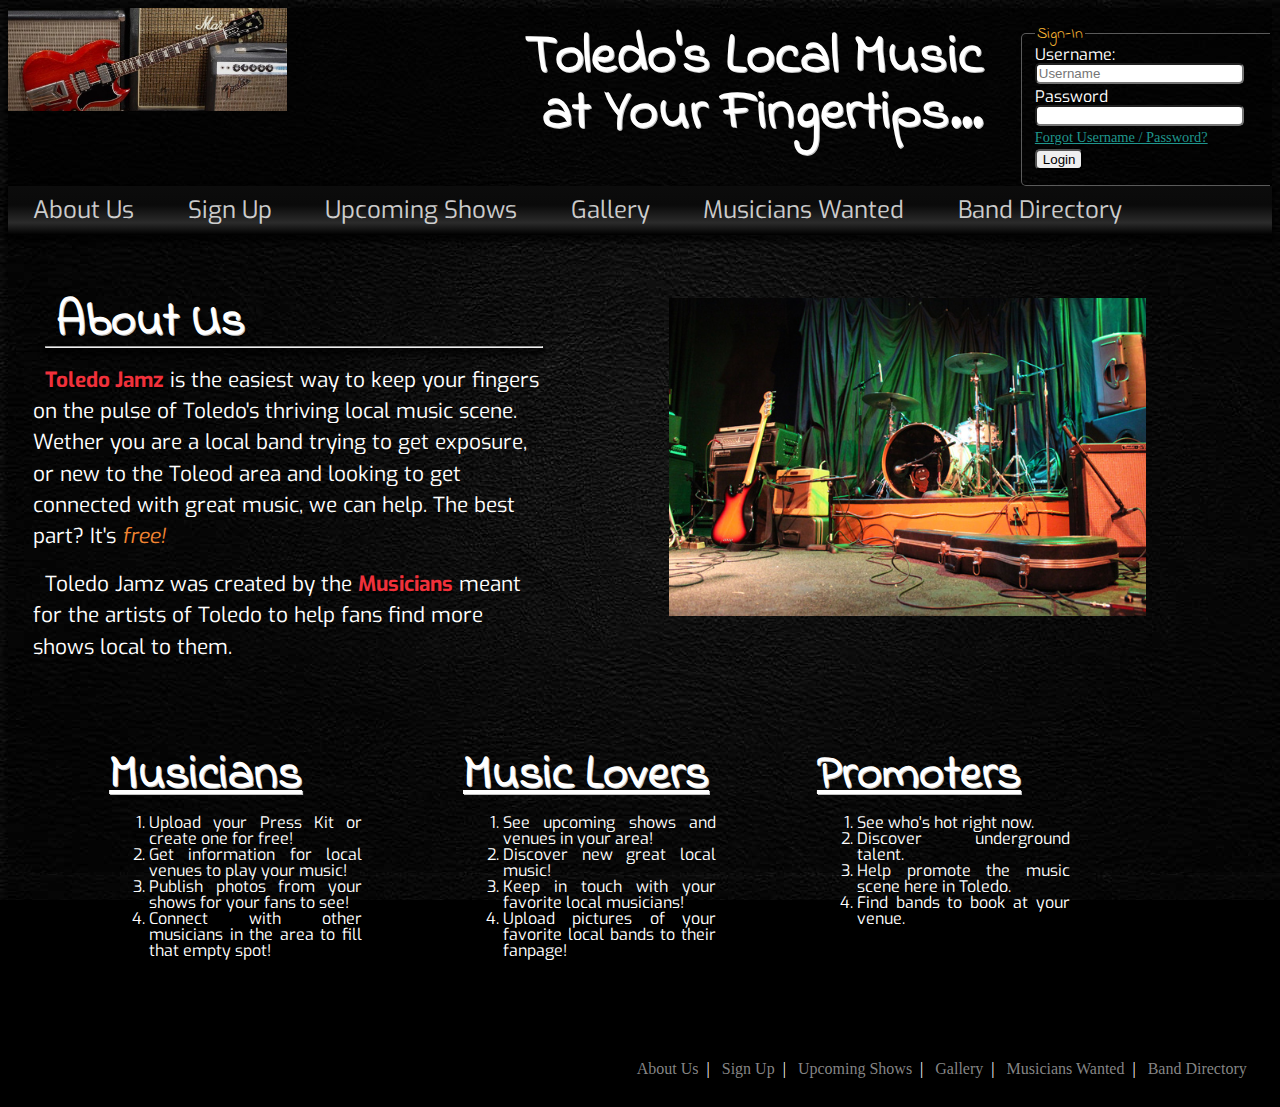
==== aboutus.html @ e3028ca1 "Prototype" ====
<!DOCTYPE html>
<html lang="en">
	<head>
		<meta charset="utf-8">
		<title>Toledo Jamz. Your local music connection!</title>
		<meta name="description" content="Toledo's Local Music Connection">
		<meta name="author" content="Alyssa Spencer">
		<meta name="viewport" content="width=device-width, initial-scale=1.0">
		<link rel="stylesheet" href="css/style.css">
		<link href='http://fonts.googleapis.com/css?family=Indie+Flower|Exo:400,900' rel='stylesheet' type='text/css'>
	</head>
	<body>
		<header id="header">
			<div id="logo">
				<a href="index.html#about_us"><img src ="images/logo.jpg" alt="Toledo Jamz..." title="Toledo's local music connection!"/></a>
			</div> 
			<div id="slogan">
				<h2>Toledo's Local Music at Your Fingertips...</h2>
			</div>
			
			<div id="login">														
				<form name="login" action="index.html" method="post">
					<fieldset>
						<legend>Sign-In</legend>
						<label for="username">Username:</label>
						<input type="text" name="username" id="username" placeholder="Username"/>
						<label for="password">Password</label>
						<input type="password" name="password" id="password"/>
						<span>
							<a href="forgot_username.html">Forgot Username / Password?</a>
						</span>						
						<input type="submit" name="login_submit" value="Login" />
					</fieldset>
				</form>
			</div>
			<div class="clearFloat"></div>
		</header>					
		<div id="top_nav">	
			<nav>
				<ul>
					<li><a href="aboutus.html" title="About Us">About Us</a></li>						
					<li><a href="signup.html" title="Sign Up">Sign Up</a></li>
					<li><a href="upcomingshows.html" title="Upcoming Shows">Upcoming Shows</a></li>
					<li><a href="gallery.html" title="Gallery">Gallery</a></li>
					<li><a href="musicianswanted.html" title="Musicians Wanted">Musicians Wanted</a></li>
					<li><a href="banddirectory.html" title="Band Directory">Band Directory</a></li>
				</ul>
			</nav>
		</div>
		<section id="about_us" class="page_section">
			<div id="instruments_container"><img src="images/instruments.jpg" alt="Musical Instruments" title="A little bit about us..."/></div>
			<article>
				<header>
					<h1>About Us</h1>
					<hr/>
				</header>
				<p><strong>Toledo Jamz</strong> is the easiest way to keep your fingers on the pulse of Toledo's thriving local music scene. Wether you are a local band trying to get exposure, or new to the Toleod area and looking to get connected with great music, we can help. The best part? It's <em>free!</em></p>
				<p>Toledo Jamz was created by the <strong>Musicians</strong> meant for the artists of Toledo to help fans find more shows local to them.</p> 
			</article>	
			<div class="about_us_benefits">
			<h3>Musicians</h3>
				<ol>
					<li>Upload your Press Kit or create one for free!</li>
					<li>Get information for local venues to play your music!</li>
					<li>Publish photos from your shows for your fans to see!</li>
					<li>Connect with other musicians in the area to fill that empty spot!</li>
				</ol>
			</div>
			<div class="about_us_benefits">
				<h3>Music Lovers</h3>
				<ol>
					<li>See upcoming shows and venues in your area!</li>
					<li>Discover new great local music!</li>
					<li>Keep in touch with your favorite local musicians!</li>
					<li>Upload pictures of your favorite local bands to their fanpage!</li>
				</ol>
			</div>
			<div class="about_us_benefits">
				<h3>Promoters</h3>
				<ol>
					<li>See who's hot right now.</li>
					<li>Discover underground talent.</li>
					<li>Help promote the music scene here in Toledo.</li>
					<li>Find bands to book at your venue.</li>
				</ol>
			</div>
		</section>
		<footer>
			<nav>
				<ul>
					<li><a href="aboutus.html" title="About Us">About Us</a>&nbsp;&nbsp;|&nbsp;&nbsp;</li>
					<li><a href="signup.html" title="Sign Up">Sign Up</a>&nbsp;&nbsp;|&nbsp;&nbsp;</li>
					<li><a href="upcomingshows.html" title="Upcoming Shows">Upcoming Shows</a>&nbsp;&nbsp;|&nbsp;&nbsp;</li>
					<li><a href="gallery.html" title="Gallery">Gallery</a>&nbsp;&nbsp;|&nbsp;&nbsp;</li>
					<li><a href="musicianswanted.html" title="Musicians Wanted">Musicians Wanted</a>&nbsp;&nbsp;|&nbsp;&nbsp;</li>
					<li><a href="banddirectory.html" title="Band Directory">Band Directory</a></li>
				</ul>
			</nav>
		</footer> 
		</body>
		</html>
---- css/style.css ----
* http://meyerweb.com/eric/tools/css/reset/ 
v2.0 | 20110126
License:none (public domain)
*/
html,body,div,span,applet,object,iframe,
h1,h2,h3,h4,h5,h6,p,blockquote,pre,
a,abbr,acronym,address,big,cite,code,
del,dfn,em,img,ins,kbd,q,s,samp,
small,strike,strong,sub,sup,tt,var,
b,u,i,center,
dl,dt,dd,ol,ul,li,
fieldset,form,label,legend,
table,caption,tbody,tfoot,thead,tr,th,td,
article,aside,canvas,details,embed,
figure,figcaption,footer,header,hgroup,
menu,nav,output,ruby,section,summary,
time,mark,audio,video{margin:0;padding:0;border:0;font-size:100%;font:inherit;vertical-align:baseline;}
/* HTML5 display-role reset for older browsers */
article,aside,details,figcaption,figure,
footer,header,hgroup,menu,nav,section{display:block;}
body{line-height:1;color:#ffffff;background:#000 url('../images/black_leather.jpg') top left repeat fixed;}
ul{list-style:none;}
ol{text-align:justify;}
blockquote,q{quotes:none;}
blockquote:before,blockquote:after,
q:before,q:after{content:'';content:none;}
table{border-collapse:collapse;border-spacing:0;}
/******************************
END:CSS Reset
******************************/
img{max-width:100%;}
h1,h2,h3{font-family:'Indie Flower',cursive;margin:0 0 0 2%;text-shadow:1px 1px 0 #c1c1c1;}
h1{font-size:3em;}
h2{font-size:2.5em;}
h3{font-size:2em;}
p{font-family:'Exo',sans-serif;font-size:1.3em;text-indent:2%;margin:3% 0;line-height:1.5em;}
p.left{width:40%;margin-left:2%;}
p.right{float:right;width:40%;margin-right:6.5%}
header.right{float:right;margin-right:2%;}
hr{margin:0;color:rgba(255,255,255,.8);-webkit-box-shadow:0px 4px 4px 3px rgba(0,0,0,.6);box-shadow:0px 4px 4px 3px rgba(0,0,0,.6);}
em{color:#f48632;}
strong{color:#f0313b;text-shadow:1px 2px 2px #000;}
legend{font-family:'Indie Flower',cursive;color:#f4b132;margin-top:2%;background:none;}
fieldset{border:1px solid rgba(150,150,150,.6);border-right:none;-webkit-border-radius:5px 0px 0px 5px;border-radius:5px 0px 0px 5px;margin-top:7%;padding-left:5%;}
label{float:left;clear:both;font-family:'Exo',sans-serif;}
input,select{margin-bottom:2%;float:left;clear:both;-webkit-border-radius:5px;border-radius:5px;}

input[type="checkbox"]{clear:none;}
article{width:45%;margin:2%;}
section header{margin:5% 0 0 2%;}
aside{float:right;width:30%;padding:2%;margin:0 5%;}
#header{background:rgba(0,0,0,.5);overflow:hidden;}
#logo{width:22.083333333333%;margin:0;padding:0;float:left;}
#logo a img{opacity:.9;}
#slogan{width:57.916666666667%;float:left;margin:0;padding:0;}
#slogan h2{width:65%;float:right;text-align:right;margin:3% 5% 0 0;font-size:3.5em;}
#login{width:20%;float:left;margin:0;padding:0;}
#login input[type="text"],#login input[type="password"]{width:90%;}
#login span{float:left;clear:both;margin-bottom:2%;font-size:.9em;}
#login span a{color:#1f968d;}
#login span a:hover{color:#2d706c;text-decoration:none;}
#top_nav ul{width:98%;margin:0 0 5% 0;padding:1%;background:#000000;/* Old browsers */
background:-moz-linear-gradient(top,#000000 0%,#0c0c0c 1%,#0a0a0a 39%,#2b2b2b 75%,#000000 100%);/* FF3.6+ */
background:-webkit-gradient(linear,left top,left bottom,color-stop(0%,#000000),color-stop(1%,#0c0c0c),color-stop(39%,#0a0a0a),color-stop(75%,#2b2b2b),color-stop(100%,#000000));/* Chrome,Safari4+ */
background:-webkit-linear-gradient(top,#000000 0%,#0c0c0c 1%,#0a0a0a 39%,#2b2b2b 75%,#000000 100%);/* Chrome10+,Safari5.1+ */
background:-o-linear-gradient(top,#000000 0%,#0c0c0c 1%,#0a0a0a 39%,#2b2b2b 75%,#000000 100%);/* Opera 11.10+ */
background:-ms-linear-gradient(top,#000000 0%,#0c0c0c 1%,#0a0a0a 39%,#2b2b2b 75%,#000000 100%);/* IE10+ */
background:linear-gradient(top,#000000 0%,#0c0c0c 1%,#0a0a0a 39%,#2b2b2b 75%,#000000 100%);/* W3C */
filter:progid:DXImageTransform.Microsoft.gradient( startColorstr='#000000',endColorstr='#000000',GradientType=0 );/* IE6-9 */
-webkit-box-shadow:0px 4px 4px 3px rgba(0,0,0,.6);box-shadow:0px 4px 4px 3px rgba(0,0,0,.6);}
#top_nav ul li{display:inline;list-style-type:none;margin:0 2% 0 0;padding:0;font-family:'Exo',sans-serif;font-size:1.5em;}
#top_nav ul li a{color:rgba(255,255,255,.8);text-decoration:none;padding:0 1%;}
#top_nav ul li a:hover{background:rgba(255,255,255,.6);color:#f4b132;text-shadow:1px 1px 0 #000000;}
#about_us{height:700px;}
.page_section{height:875px;padding:0;margin:0 auto;width:100%;position:relative;border-bottom:1px solid rgba(0,0,0,0.4);}
.about_us_benefits{width:20%;float:left;margin:5% 0 5% 8%;}
.about_us_benefits li{font-family:'Exo',sans-serif;font-size:1em;}
.about_us_benefits h3{font-size:3em;font-weight:bold;text-decoration:underline;margin-left:0;}
#instruments_container{float:right;margin:0 10%;width:37.6875%;/*603px /1440px*/}
#musician_container{float:right;margin:2% 9% 0 0;width:19.444444444444%;}
#singer_container{float:right;margin:1% 8% 0 0;width:20.833333333333%;}
#sign_up{background:url('../images/black_mesh.jpg') top left no-repeat;padding:0;}
#sign_up h1,#sign_up h2{width:40%;}
#sign_up h1{margin-top:5.5%;}
#sign_up p.left{margin-left:5%;width:50%;position:relative;top:5%;}
#sign_up aside{float:left;margin:4.5% 10% 2.5% 5%;background:rgba(244,234,50,.3);position:relative;top:5%;left:-5%;z-index:1}
#sign_up #form_container{position:relative;width:17.2%;padding:1%;float:left;margin:4.5% 0 0 2%;background:rgba(31,150,141,.6);z-index:2;}
#form_container label{margin:1%;}
#form_container form input[type="text"],#form_container input[type="password"],select{width:98%;margin-bottom:6%;}
#form_container form input[type="submit"]{margin-top:6%;}
#form_container h3{font-size:2.2em;margin-bottom:8%;}
#upcoming_shows_gallery{background:url('../images/black_diamond.jpg') 0 0 repeat fixed;padding-top:3%;}
#upcoming_shows h1{margin-top:2%;}
#musicians_wanted_directory{height:675px;}
table{float:right;margin-right:2%;width:45%;clear:right;font-family:'Exo',sans-serif;text-align:center;font-size:1.5em;line-height:2em;background:rgba(255,255,255,.1);text-shadow:1px 1px 1px #000;overflow:hidden;}
.table_left{float:left;margin:0 0 0 2%;}
table tr:hover{background:rgba(255,255,255,.3);}
#upcoming_shows,#upcoming_shows_gallery h1{float:right;margin-right:2%;}
#upcoming_shows p{margin-top:-2%;}
#gallery_container{float:right;width:35.3%;margin-top:3%;margin-right:7%;}
#gallery_container ul li{float:left;margin:4% 1%;opacity:.7;}
#gallery_container ul li:hover{opacity:1;}
#gallery h1,#gallery h2{float:left;margin-left:2%;margin-top:2%;clear:both;}
#gallery p.left{float:left;clear:left;}
#band_directory table{float:left;margin-top:-20%;}
#band_directory p.right{float:right;clear:right;}
footer{width:100%;position:absolute;bottom:0;padding:.5% 0;background:rgba(0,0,0,.9);overflow:hidden;position:relative;z-index:3;}
footer span{color:rgba(255,255,255,.7);}
footer ul{float:right;margin-right:2%;}
footer ul li{display:inline;}
footer ul li a{color:rgba(150,150,150,.9);text-decoration:none;}
footer ul li a:hover{color:rgba(255,255,255,1);}
/***************************
Non-semantic effects
***************************/
.clearFloat{clear:both}
.dropshadow{-webkit-box-shadow:0px 4px 4px 3px rgba(0,0,0,.6);box-shadow:0px 4px 4px 3px rgba(0,0,0,.6);}
.rounded{-webkit-border-radius:5px;border-radius:5px;}
/***************************
Media Queries
***************************/
@media screen and (min-width:768px) and (max-width:1024px){#slogan h2{font-size:2em;}
#top_nav ul li{font-size:1.2em;}
p{font-size:1.1em;}
#gallery_container{width:55%;margin-right:0;}
table{font-size:1.1em;}
footer{font-size:.8em;}
#sign_up{height:800px;}

}
@media screen and (min-width:480px) and (max-width:767px){#slogan h2{font-size:2em;}
#top_nav ul li{font-size:1em;}
#instruments_container{width:50%;}
article{width:98%;margin:2% auto;}
.about_us_benefits{width:25%;margin-bottom:0;}
.about_us_benefits h3{font-size:1.4em;}
.about_us_benefits li{text-align:left;}
h1{font-size:2em;margin:8% 0 0 0;}
h2{font-size:1.8em;margin:0;}
#sign_up aside p{font-size:.8em;}
#sign_up label{font-size:.8em;}
table{float:left;width:98%;margin:2% auto;}
#upcoming_shows h1{width:100%;text-align:right;}
#upcoming_shows p.left{width:98%;margin:2% auto;}
#gallery_container{width:100%;margin:2% auto;float:none;clear:none;background:#ff0000;clear:both;}
#gallery p.left{width:98%;margin:0 auto;}
#gallery ul li{margin:3%;}
#musicians_wanted_directory p.left,#musicians_wanted_directory p.right{float:left;width:98%;padding:1%;margin:0 auto;}
#band_directory table{margin-top:0;}
p{font-size:1em;}
footer nav ul{display:none;}
#login label{font-size:.8em;}
#login span{display:none;}
#sign_up{height:700px;}

}
@media screen and (max-width:479px){article,p,p.left,p.right{font-size:.8em;width:90%;float:left;clear:both;}
p.left,p.right{margin-top:2%;}
#top_nav ul li{display:block;width:100%;margin-bottom:2%;}
#top_nav ul li a{width:98%;}
#about_us{height:700px;}
#sign_up{height:600px;}
#upcoming_shows_gallery{height:650px;}
#instruments_container,#musician_container,#singer_container{display:none;}
#login{float:right;width:40%;position:absolute;top:0;right:0;}
#logo{width:40%;clear:left;}
#slogan{width:60%;clear:left;margin-bottom:1%;}
#slogan h2{width:90%;font-size:1.4em;margin:1.5% 0;text-align:left;padding:0;}
.about_us_benefits{float:none;width:90%;}
#sign_up p.left{float:none;width:90%;}
#sign_up h1,#sign_up h2{width:90%;}
#sign_up h1{margin-top:15%;}
#sign_up #form_container{width:45%;}
#sign_up aside{margin-top:-.1%;}
#gallery_container{display:none;}
table{font-size:1em;margin-bottom:4%;}
footer{font-size:.8em;}
footer nav ul{display:none;}
table{width:90%;}
#band_directory table{margin-top:5%;}
}
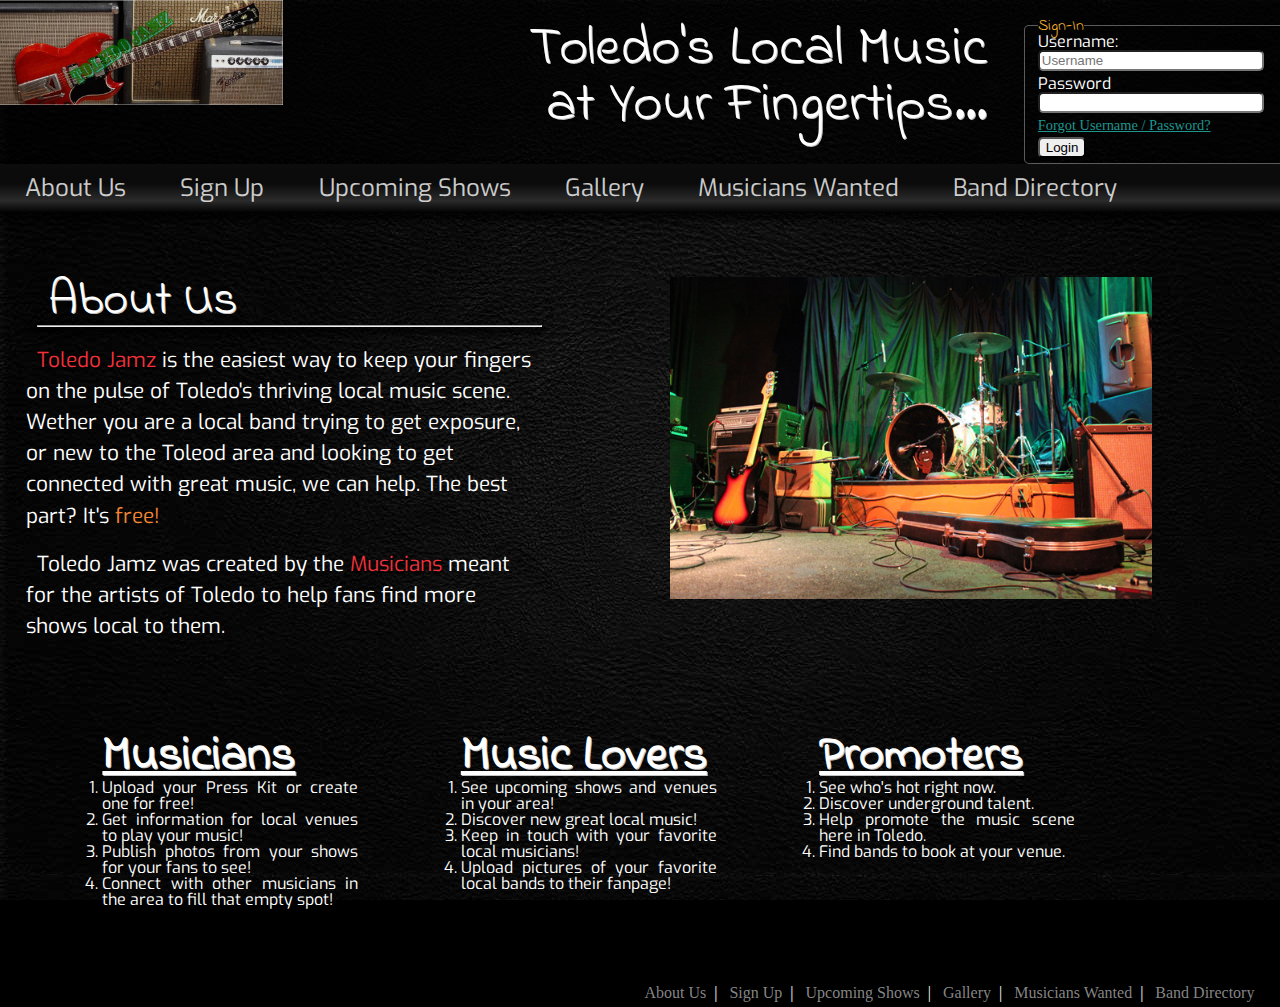
==== commit 06826329: "Style Changes" ====
--- a/aboutus.html
+++ b/aboutus.html
@@ -8,11 +8,15 @@
 		<meta name="viewport" content="width=device-width, initial-scale=1.0">
 		<link rel="stylesheet" href="css/style.css">
 		<link href='http://fonts.googleapis.com/css?family=Indie+Flower|Exo:400,900' rel='stylesheet' type='text/css'>
+  		<link rel="stylesheet" href="css/main.css">
+  		<link rel="stylesheet" href="css/normalize.css">
+        <script src="js/modernizr.js"></script>
+        <script src="js/jquery.js"></script>
 	</head>
 	<body>
 		<header id="header">
 			<div id="logo">
-				<a href="index.html#about_us"><img src ="images/logo.jpg" alt="Toledo Jamz..." title="Toledo's local music connection!"/></a>
+				<a href="index.html"><img src ="images/logo.jpg" alt="Toledo Jamz..." title="Toledo's local music connection!"class="rotate"/></a>
 			</div> 
 			<div id="slogan">
 				<h2>Toledo's Local Music at Your Fingertips...</h2>
--- a/css/style.css
+++ b/css/style.css
@@ -1,181 +1,749 @@
-* http://meyerweb.com/eric/tools/css/reset/ 
-v2.0 | 20110126
-License:none (public domain)
-*/
-html,body,div,span,applet,object,iframe,
-h1,h2,h3,h4,h5,h6,p,blockquote,pre,
-a,abbr,acronym,address,big,cite,code,
-del,dfn,em,img,ins,kbd,q,s,samp,
-small,strike,strong,sub,sup,tt,var,
-b,u,i,center,
-dl,dt,dd,ol,ul,li,
-fieldset,form,label,legend,
-table,caption,tbody,tfoot,thead,tr,th,td,
-article,aside,canvas,details,embed,
-figure,figcaption,footer,header,hgroup,
-menu,nav,output,ruby,section,summary,
-time,mark,audio,video{margin:0;padding:0;border:0;font-size:100%;font:inherit;vertical-align:baseline;}
-/* HTML5 display-role reset for older browsers */
-article,aside,details,figcaption,figure,
-footer,header,hgroup,menu,nav,section{display:block;}
-body{line-height:1;color:#ffffff;background:#000 url('../images/black_leather.jpg') top left repeat fixed;}
-ul{list-style:none;}
-ol{text-align:justify;}
-blockquote,q{quotes:none;}
-blockquote:before,blockquote:after,
-q:before,q:after{content:'';content:none;}
-table{border-collapse:collapse;border-spacing:0;}
-/******************************
-END:CSS Reset
-******************************/
-img{max-width:100%;}
-h1,h2,h3{font-family:'Indie Flower',cursive;margin:0 0 0 2%;text-shadow:1px 1px 0 #c1c1c1;}
-h1{font-size:3em;}
-h2{font-size:2.5em;}
-h3{font-size:2em;}
-p{font-family:'Exo',sans-serif;font-size:1.3em;text-indent:2%;margin:3% 0;line-height:1.5em;}
-p.left{width:40%;margin-left:2%;}
-p.right{float:right;width:40%;margin-right:6.5%}
-header.right{float:right;margin-right:2%;}
-hr{margin:0;color:rgba(255,255,255,.8);-webkit-box-shadow:0px 4px 4px 3px rgba(0,0,0,.6);box-shadow:0px 4px 4px 3px rgba(0,0,0,.6);}
-em{color:#f48632;}
-strong{color:#f0313b;text-shadow:1px 2px 2px #000;}
-legend{font-family:'Indie Flower',cursive;color:#f4b132;margin-top:2%;background:none;}
-fieldset{border:1px solid rgba(150,150,150,.6);border-right:none;-webkit-border-radius:5px 0px 0px 5px;border-radius:5px 0px 0px 5px;margin-top:7%;padding-left:5%;}
-label{float:left;clear:both;font-family:'Exo',sans-serif;}
-input,select{margin-bottom:2%;float:left;clear:both;-webkit-border-radius:5px;border-radius:5px;}
-
-input[type="checkbox"]{clear:none;}
-article{width:45%;margin:2%;}
-section header{margin:5% 0 0 2%;}
-aside{float:right;width:30%;padding:2%;margin:0 5%;}
-#header{background:rgba(0,0,0,.5);overflow:hidden;}
-#logo{width:22.083333333333%;margin:0;padding:0;float:left;}
-#logo a img{opacity:.9;}
-#slogan{width:57.916666666667%;float:left;margin:0;padding:0;}
-#slogan h2{width:65%;float:right;text-align:right;margin:3% 5% 0 0;font-size:3.5em;}
-#login{width:20%;float:left;margin:0;padding:0;}
-#login input[type="text"],#login input[type="password"]{width:90%;}
-#login span{float:left;clear:both;margin-bottom:2%;font-size:.9em;}
-#login span a{color:#1f968d;}
-#login span a:hover{color:#2d706c;text-decoration:none;}
-#top_nav ul{width:98%;margin:0 0 5% 0;padding:1%;background:#000000;/* Old browsers */
-background:-moz-linear-gradient(top,#000000 0%,#0c0c0c 1%,#0a0a0a 39%,#2b2b2b 75%,#000000 100%);/* FF3.6+ */
-background:-webkit-gradient(linear,left top,left bottom,color-stop(0%,#000000),color-stop(1%,#0c0c0c),color-stop(39%,#0a0a0a),color-stop(75%,#2b2b2b),color-stop(100%,#000000));/* Chrome,Safari4+ */
-background:-webkit-linear-gradient(top,#000000 0%,#0c0c0c 1%,#0a0a0a 39%,#2b2b2b 75%,#000000 100%);/* Chrome10+,Safari5.1+ */
-background:-o-linear-gradient(top,#000000 0%,#0c0c0c 1%,#0a0a0a 39%,#2b2b2b 75%,#000000 100%);/* Opera 11.10+ */
-background:-ms-linear-gradient(top,#000000 0%,#0c0c0c 1%,#0a0a0a 39%,#2b2b2b 75%,#000000 100%);/* IE10+ */
-background:linear-gradient(top,#000000 0%,#0c0c0c 1%,#0a0a0a 39%,#2b2b2b 75%,#000000 100%);/* W3C */
-filter:progid:DXImageTransform.Microsoft.gradient( startColorstr='#000000',endColorstr='#000000',GradientType=0 );/* IE6-9 */
--webkit-box-shadow:0px 4px 4px 3px rgba(0,0,0,.6);box-shadow:0px 4px 4px 3px rgba(0,0,0,.6);}
-#top_nav ul li{display:inline;list-style-type:none;margin:0 2% 0 0;padding:0;font-family:'Exo',sans-serif;font-size:1.5em;}
-#top_nav ul li a{color:rgba(255,255,255,.8);text-decoration:none;padding:0 1%;}
-#top_nav ul li a:hover{background:rgba(255,255,255,.6);color:#f4b132;text-shadow:1px 1px 0 #000000;}
-#about_us{height:700px;}
-.page_section{height:875px;padding:0;margin:0 auto;width:100%;position:relative;border-bottom:1px solid rgba(0,0,0,0.4);}
-.about_us_benefits{width:20%;float:left;margin:5% 0 5% 8%;}
-.about_us_benefits li{font-family:'Exo',sans-serif;font-size:1em;}
-.about_us_benefits h3{font-size:3em;font-weight:bold;text-decoration:underline;margin-left:0;}
-#instruments_container{float:right;margin:0 10%;width:37.6875%;/*603px /1440px*/}
-#musician_container{float:right;margin:2% 9% 0 0;width:19.444444444444%;}
-#singer_container{float:right;margin:1% 8% 0 0;width:20.833333333333%;}
-#sign_up{background:url('../images/black_mesh.jpg') top left no-repeat;padding:0;}
-#sign_up h1,#sign_up h2{width:40%;}
-#sign_up h1{margin-top:5.5%;}
-#sign_up p.left{margin-left:5%;width:50%;position:relative;top:5%;}
-#sign_up aside{float:left;margin:4.5% 10% 2.5% 5%;background:rgba(244,234,50,.3);position:relative;top:5%;left:-5%;z-index:1}
-#sign_up #form_container{position:relative;width:17.2%;padding:1%;float:left;margin:4.5% 0 0 2%;background:rgba(31,150,141,.6);z-index:2;}
-#form_container label{margin:1%;}
-#form_container form input[type="text"],#form_container input[type="password"],select{width:98%;margin-bottom:6%;}
-#form_container form input[type="submit"]{margin-top:6%;}
-#form_container h3{font-size:2.2em;margin-bottom:8%;}
-#upcoming_shows_gallery{background:url('../images/black_diamond.jpg') 0 0 repeat fixed;padding-top:3%;}
-#upcoming_shows h1{margin-top:2%;}
-#musicians_wanted_directory{height:675px;}
-table{float:right;margin-right:2%;width:45%;clear:right;font-family:'Exo',sans-serif;text-align:center;font-size:1.5em;line-height:2em;background:rgba(255,255,255,.1);text-shadow:1px 1px 1px #000;overflow:hidden;}
-.table_left{float:left;margin:0 0 0 2%;}
-table tr:hover{background:rgba(255,255,255,.3);}
-#upcoming_shows,#upcoming_shows_gallery h1{float:right;margin-right:2%;}
-#upcoming_shows p{margin-top:-2%;}
-#gallery_container{float:right;width:35.3%;margin-top:3%;margin-right:7%;}
-#gallery_container ul li{float:left;margin:4% 1%;opacity:.7;}
-#gallery_container ul li:hover{opacity:1;}
-#gallery h1,#gallery h2{float:left;margin-left:2%;margin-top:2%;clear:both;}
-#gallery p.left{float:left;clear:left;}
-#band_directory table{float:left;margin-top:-20%;}
-#band_directory p.right{float:right;clear:right;}
-footer{width:100%;position:absolute;bottom:0;padding:.5% 0;background:rgba(0,0,0,.9);overflow:hidden;position:relative;z-index:3;}
-footer span{color:rgba(255,255,255,.7);}
-footer ul{float:right;margin-right:2%;}
-footer ul li{display:inline;}
-footer ul li a{color:rgba(150,150,150,.9);text-decoration:none;}
-footer ul li a:hover{color:rgba(255,255,255,1);}
-/***************************
-Non-semantic effects
-***************************/
-.clearFloat{clear:both}
-.dropshadow{-webkit-box-shadow:0px 4px 4px 3px rgba(0,0,0,.6);box-shadow:0px 4px 4px 3px rgba(0,0,0,.6);}
-.rounded{-webkit-border-radius:5px;border-radius:5px;}
-/***************************
-Media Queries
-***************************/
-@media screen and (min-width:768px) and (max-width:1024px){#slogan h2{font-size:2em;}
-#top_nav ul li{font-size:1.2em;}
-p{font-size:1.1em;}
-#gallery_container{width:55%;margin-right:0;}
-table{font-size:1.1em;}
-footer{font-size:.8em;}
-#sign_up{height:800px;}
-
-}
-@media screen and (min-width:480px) and (max-width:767px){#slogan h2{font-size:2em;}
-#top_nav ul li{font-size:1em;}
-#instruments_container{width:50%;}
-article{width:98%;margin:2% auto;}
-.about_us_benefits{width:25%;margin-bottom:0;}
-.about_us_benefits h3{font-size:1.4em;}
-.about_us_benefits li{text-align:left;}
-h1{font-size:2em;margin:8% 0 0 0;}
-h2{font-size:1.8em;margin:0;}
-#sign_up aside p{font-size:.8em;}
-#sign_up label{font-size:.8em;}
-table{float:left;width:98%;margin:2% auto;}
-#upcoming_shows h1{width:100%;text-align:right;}
-#upcoming_shows p.left{width:98%;margin:2% auto;}
-#gallery_container{width:100%;margin:2% auto;float:none;clear:none;background:#ff0000;clear:both;}
-#gallery p.left{width:98%;margin:0 auto;}
-#gallery ul li{margin:3%;}
-#musicians_wanted_directory p.left,#musicians_wanted_directory p.right{float:left;width:98%;padding:1%;margin:0 auto;}
-#band_directory table{margin-top:0;}
-p{font-size:1em;}
-footer nav ul{display:none;}
-#login label{font-size:.8em;}
-#login span{display:none;}
-#sign_up{height:700px;}
-
-}
-@media screen and (max-width:479px){article,p,p.left,p.right{font-size:.8em;width:90%;float:left;clear:both;}
-p.left,p.right{margin-top:2%;}
-#top_nav ul li{display:block;width:100%;margin-bottom:2%;}
-#top_nav ul li a{width:98%;}
-#about_us{height:700px;}
-#sign_up{height:600px;}
-#upcoming_shows_gallery{height:650px;}
-#instruments_container,#musician_container,#singer_container{display:none;}
-#login{float:right;width:40%;position:absolute;top:0;right:0;}
-#logo{width:40%;clear:left;}
-#slogan{width:60%;clear:left;margin-bottom:1%;}
-#slogan h2{width:90%;font-size:1.4em;margin:1.5% 0;text-align:left;padding:0;}
-.about_us_benefits{float:none;width:90%;}
-#sign_up p.left{float:none;width:90%;}
-#sign_up h1,#sign_up h2{width:90%;}
-#sign_up h1{margin-top:15%;}
-#sign_up #form_container{width:45%;}
-#sign_up aside{margin-top:-.1%;}
-#gallery_container{display:none;}
-table{font-size:1em;margin-bottom:4%;}
-footer{font-size:.8em;}
-footer nav ul{display:none;}
-table{width:90%;}
-#band_directory table{margin-top:5%;}
-}
+html, body, div, span, applet, object, iframe, h1, h2, h3, h4, h5, h6, p, blockquote, pre, a, abbr, acronym, address, big, cite, code, del, dfn, em, img, ins, kbd, q, s, samp, small, strike, strong, sub, sup, tt, var, b, u, i, center, dl, dt, dd, ol, ul, li, fieldset, form, label, legend, table, caption, tbody, tfoot, thead, tr, th, td, article, aside, canvas, details, embed, figure, figcaption, footer, header, hgroup, menu, nav, output, ruby, section, summary, time, mark, audio, video {
+	margin: 0;
+	padding: 0;
+	border: 0;
+	font-size: 100%;
+	font: inherit;
+	vertical-align: baseline;
+}
+
+article, aside, details, figcaption, figure, footer, header, hgroup, menu, nav, section {
+	display: block;
+}
+
+body {
+	line-height: 1;
+	color: $white;
+	background: $black url("../images/black_leather.jpg") top left repeat fixed;
+	height: 400px;
+	background-size: cover;
+	position: relative;
+	border-radius: 5px;
+}
+
+ul {
+	list-style: none;
+}
+
+ol {
+	text-align: justify;
+}
+
+blockquote, q {
+	quotes: none;
+}
+
+blockquote:before, blockquote:after, q:before, q:after {
+	content: '';
+	content: none;
+}
+
+table {
+	border-collapse: collapse;
+	border-spacing: 0;
+	float: right;
+	margin-right: 2%;
+	width: 45%;
+	clear: right;
+	font-family: Exo, sans-serif;
+	text-align: center;
+	font-size: 1.5em;
+	line-height: 2em;
+	background: $white_10;
+	text-shadow: 1px 1px 1px $black;
+	overflow: hidden;
+}
+
+img {
+	max-width: 100%;
+}
+
+.rotate {
+	transition-duration: 0.8s;
+	transition-property: transform;
+	overflow: hidden;
+}
+
+.rotate:hover {
+}
+
+h1, h2, h3 {
+	font-family: Indie Flower, cursive;
+	margin: 0 0 0 2%;
+	text-shadow: 1px 1px 0 #c1c1c1;
+}
+
+h1 {
+	font-size: 3em;
+}
+
+h2 {
+	font-size: 2.5em;
+}
+
+h3 {
+	font-size: 2em;
+}
+
+p {
+	font-family: Exo, sans-serif;
+	font-size: 1.3em;
+	text-indent: 2%;
+	margin: 3% 0;
+	line-height: 1.5em;
+	text-align: left;
+}
+
+p.left {
+	width: 40%;
+	margin-left: 2%;
+}
+
+p.right {
+	float: right;
+	width: 40%;
+	margin-right: 6.5%;
+}
+
+header.right {
+	float: right;
+	margin-right: 2%;
+}
+
+hr {
+	margin: 0;
+	color: $white_80;
+	box-shadow: 0 4px 4px 3px $black_60;
+}
+
+em {
+	color: #f48632;
+}
+
+strong {
+	color: #f0313b;
+	text-shadow: 1px 2px 2px $black;
+}
+
+legend {
+	font-family: Indie Flower, cursive;
+	color: #f4b132;
+	margin-top: 2%;
+	background: none;
+}
+
+fieldset {
+	border: 1px solid rgba(150,150,150,.6);
+	border-right: none;
+	border-radius: 5px 0 0 5px;
+	margin-top: 7%;
+	padding-left: 5%;
+}
+
+label {
+	float: left;
+	clear: both;
+	font-family: Exo, sans-serif;
+}
+
+input, select {
+	margin-bottom: 2%;
+	float: left;
+	clear: both;
+	border-radius: 5px;
+}
+
+input[type="checkbox"] {
+	clear: none;
+}
+
+article {
+	width: 45%;
+	margin: 2%;
+}
+
+section header {
+	margin: 5% 0 0 2%;
+}
+
+aside {
+	float: right;
+	width: 30%;
+	padding: 2%;
+	margin: 0 5%;
+}
+
+#header {
+	background: $black_50;
+	overflow: hidden;
+}
+
+#logo {
+	width: 22.083333333333%;
+	margin: 0;
+	padding: 0;
+	float: left;
+}
+
+#logo a img {
+	opacity: .9;
+}
+
+#slogan {
+	width: 57.916666666667%;
+	float: left;
+	margin: 0;
+	padding: 0;
+}
+
+#slogan h2 {
+	width: 65%;
+	float: right;
+	text-align: right;
+	margin: 3% 5% 0 0;
+	font-size: 3.5em;
+}
+
+#login {
+	width: 20%;
+	float: left;
+	margin: 0;
+	padding: 0;
+}
+
+#login input[type="text"], #login input[type="password"] {
+	width: 90%;
+}
+
+#login span {
+	float: left;
+	clear: both;
+	margin-bottom: 2%;
+	font-size: .9em;
+}
+
+#login span a {
+	color: #1f968d;
+}
+
+#login span a:hover {
+	color: #2d706c;
+	text-decoration: none;
+}
+
+#top_nav ul {
+	width: 98%;
+	margin: 0 0 5% 0;
+	padding: 1%;
+	background: $black;
+	background: linear-gradient(top,$black 0,#0a0a0a 1%,#0a0a0a 39%,#2b2b2b 75%,$black 100%);
+	filter: progid:DXImageTransform.Microsoft.gradient(startColorstr='$black',endColorstr='$black',GradientType=0 );
+	box-shadow: 0 4px 4px 3px $black_60;
+}
+
+#top_nav ul li {
+	display: inline;
+	list-style-type: none;
+	margin: 0 2% 0 0;
+	padding: 0;
+	font-family: Exo, sans-serif;
+	font-size: 1.5em;
+}
+
+#top_nav ul li a {
+	color: $white_80;
+	text-decoration: none;
+	padding: 0 1%;
+}
+
+#top_nav ul li a:hover {
+	background: $white_60;
+	color: #f4b132;
+	text-shadow: 1px 1px 0 $black;
+}
+
+#about_us {
+	height: 700px;
+}
+
+.page_section {
+	height: 875px;
+	padding: 0;
+	margin: 0 auto;
+	width: 100%;
+	position: relative;
+	border-bottom: 1px solid $black_40;
+}
+
+.about_us_benefits {
+	width: 20%;
+	float: left;
+	margin: 5% 0 5% 8%;
+}
+
+.about_us_benefits li {
+	font-family: Exo, sans-serif;
+	font-size: 1em;
+}
+
+.about_us_benefits h3 {
+	font-size: 3em;
+	font-weight: bold;
+	text-decoration: underline;
+	margin-left: 0;
+}
+
+#instruments_container {
+	float: right;
+	margin: 0 10%;
+	width: 37.6875%;
+}
+
+#musician_container {
+	float: right;
+	margin: 2% 9% 0 0;
+	width: 19.444444444444%;
+}
+
+#singer_container {
+	float: right;
+	margin: 1% 8% 0 0;
+	width: 20.833333333333%;
+}
+
+#sign_up {
+	background: url("../images/black_mesh.jpg") top left no-repeat;
+	padding: 0;
+}
+
+#sign_up h1, #sign_up h2 {
+	width: 40%;
+}
+
+#sign_up h1 {
+	margin-top: 5.5%;
+}
+
+#sign_up p.left {
+	margin-left: 5%;
+	width: 50%;
+	position: relative;
+	top: 5%;
+}
+
+#sign_up aside {
+	float: left;
+	margin: 4.5% 10% 2.5% 5%;
+	background: rgba(244,234,50,.3);
+	position: relative;
+	top: 5%;
+	left: -5%;
+	z-index: 1;
+}
+
+#sign_up #form_container {
+	position: relative;
+	width: 17.2%;
+	padding: 1%;
+	float: left;
+	margin: 4.5% 0 0 2%;
+	background: rgba(31,150,141,.6);
+	z-index: 2;
+}
+
+#form_container label {
+	margin: 1%;
+}
+
+#form_container form input[type="text"], #form_container input[type="password"], select {
+	width: 98%;
+	margin-bottom: 6%;
+}
+
+#form_container form input[type="submit"] {
+	margin-top: 6%;
+}
+
+#form_container h3 {
+	font-size: 2.2em;
+	margin-bottom: 8%;
+}
+
+#upcoming_shows_gallery {
+	background: url("../images/black_diamond.jpg") 0 0 repeat fixed;
+	padding-top: 3%;
+}
+
+#upcoming_shows h1 {
+	margin-top: 2%;
+}
+
+#musicians_wanted_directory {
+	height: 675px;
+}
+
+.table_left {
+	float: left;
+	margin: 0 0 0 2%;
+}
+
+table tr:hover {
+	background: $white_30;
+}
+
+#upcoming_shows, #upcoming_shows_gallery h1 {
+	float: right;
+	margin-right: 2%;
+}
+
+#upcoming_shows p {
+	margin-top: -2%;
+}
+
+#gallery_container {
+	float: right;
+	width: 35.3%;
+	margin-top: 3%;
+	margin-right: 7%;
+}
+
+#gallery_container ul li {
+	float: left;
+	margin: 4% 1%;
+	opacity: .7;
+}
+
+#gallery_container ul li:hover {
+	opacity: 1;
+}
+
+#gallery h1, #gallery h2 {
+	float: left;
+	margin-left: 2%;
+	margin-top: 2%;
+	clear: both;
+}
+
+#gallery p.left {
+	float: left;
+	clear: left;
+}
+
+#band_directory table {
+	float: left;
+	margin-top: -20%;
+}
+
+#band_directory p.right {
+	float: right;
+	clear: right;
+}
+
+footer {
+	width: 100%;
+	position: absolute;
+	bottom: 0;
+	padding: .5% 0;
+	background: $black_90;
+	overflow: hidden;
+	position: relative;
+	z-index: 3;
+}
+
+footer span {
+	color: $white_70;
+}
+
+footer ul {
+	float: right;
+	margin-right: 2%;
+}
+
+footer ul li {
+	display: inline;
+}
+
+footer ul li a {
+	color: rgba(150,150,150,.9);
+	text-decoration: none;
+}
+
+footer ul li a:hover {
+	color: $white_100;
+}
+
+.clearFloat {
+	clear: both;
+}
+
+.dropshadow {
+	box-shadow: 0 4px 4px 3px $black_60;
+}
+
+.rounded {
+	border-radius: 5px;
+}
+
+@media screen and (min-width:768px) and (max-width:1024px) {
+	#slogan h2 {
+		font-size: 2em;
+	}
+
+	#top_nav ul li {
+		font-size: 1.2em;
+	}
+
+	p {
+		font-size: 1.1em;
+	}
+
+	#gallery_container {
+		width: 55%;
+		margin-right: 0;
+	}
+
+	table {
+		font-size: 1.1em;
+	}
+
+	footer {
+		font-size: .8em;
+	}
+
+	#sign_up {
+		height: 800px;
+	}
+
+}
+
+@media screen and (min-width:480px) and (max-width:767px) {
+	#slogan h2 {
+		font-size: 2em;
+	}
+
+	#top_nav ul li {
+		font-size: 1em;
+	}
+
+	#instruments_container {
+		width: 50%;
+	}
+
+	article {
+		width: 98%;
+		margin: 2% auto;
+	}
+
+	.about_us_benefits {
+		width: 25%;
+		margin-bottom: 0;
+	}
+
+	.about_us_benefits h3 {
+		font-size: 1.4em;
+	}
+
+	.about_us_benefits li {
+		text-align: left;
+	}
+
+	h1 {
+		font-size: 2em;
+		margin: 8% 0 0;
+	}
+
+	h2 {
+		font-size: 1.8em;
+		margin: 0;
+	}
+
+	#sign_up aside p {
+		font-size: .8em;
+	}
+
+	#sign_up label {
+		font-size: .8em;
+	}
+
+	table {
+		float: left;
+		width: 98%;
+		margin: 2% auto;
+	}
+
+	#upcoming_shows h1 {
+		width: 100%;
+		text-align: right;
+	}
+
+	#upcoming_shows p.left {
+		width: 98%;
+		margin: 2% auto;
+	}
+
+	#gallery_container {
+		width: 100%;
+		margin: 2% auto;
+		float: none;
+		clear: none;
+		background: $red;
+		clear: both;
+	}
+
+	#gallery p.left {
+		width: 98%;
+		margin: 0 auto;
+	}
+
+	#gallery ul li {
+		margin: 3%;
+	}
+
+	#musicians_wanted_directory p.left, #musicians_wanted_directory p.right {
+		float: left;
+		width: 98%;
+		padding: 1%;
+		margin: 0 auto;
+	}
+
+	#band_directory table {
+		margin-top: 0;
+	}
+
+	p {
+		font-size: 1em;
+	}
+
+	footer nav ul {
+		display: none;
+	}
+
+	#login label {
+		font-size: .8em;
+	}
+
+	#login span {
+		display: none;
+	}
+
+	#sign_up {
+		height: 700px;
+	}
+
+}
+
+@media screen and (max-width:479px) {
+	article, p, p.left, p.right {
+		font-size: .8em;
+		width: 90%;
+		float: left;
+		clear: both;
+	}
+
+	p.left, p.right {
+		margin-top: 2%;
+	}
+
+	#top_nav ul li {
+		display: block;
+		width: 100%;
+		margin-bottom: 2%;
+	}
+
+	#top_nav ul li a {
+		width: 98%;
+	}
+
+	#about_us {
+		height: 700px;
+	}
+
+	#sign_up {
+		height: 600px;
+	}
+
+	#upcoming_shows_gallery {
+		height: 650px;
+	}
+
+	#instruments_container, #musician_container, #singer_container {
+		display: none;
+	}
+
+	#login {
+		float: right;
+		width: 40%;
+		position: absolute;
+		top: 0;
+		right: 0;
+	}
+
+	#logo {
+		width: 40%;
+		clear: left;
+	}
+
+	#slogan {
+		width: 60%;
+		clear: left;
+		margin-bottom: 1%;
+	}
+
+	#slogan h2 {
+		width: 90%;
+		font-size: 1.4em;
+		margin: 1.5% 0;
+		text-align: left;
+		padding: 0;
+	}
+
+	.about_us_benefits {
+		float: none;
+		width: 90%;
+	}
+
+	#sign_up p.left {
+		float: none;
+		width: 90%;
+	}
+
+	#sign_up h1, #sign_up h2 {
+		width: 90%;
+	}
+
+	#sign_up h1 {
+		margin-top: 15%;
+	}
+
+	#sign_up #form_container {
+		width: 45%;
+	}
+
+	#sign_up aside {
+		margin-top: -.1%;
+	}
+
+	#gallery_container {
+		display: none;
+	}
+
+	table {
+		font-size: 1em;
+		margin-bottom: 4%;
+		width: 90%;
+	}
+
+	footer {
+		font-size: .8em;
+	}
+
+	footer nav ul {
+		display: none;
+	}
+
+	#band_directory table {
+		margin-top: 5%;
+	}
+
+}
+
